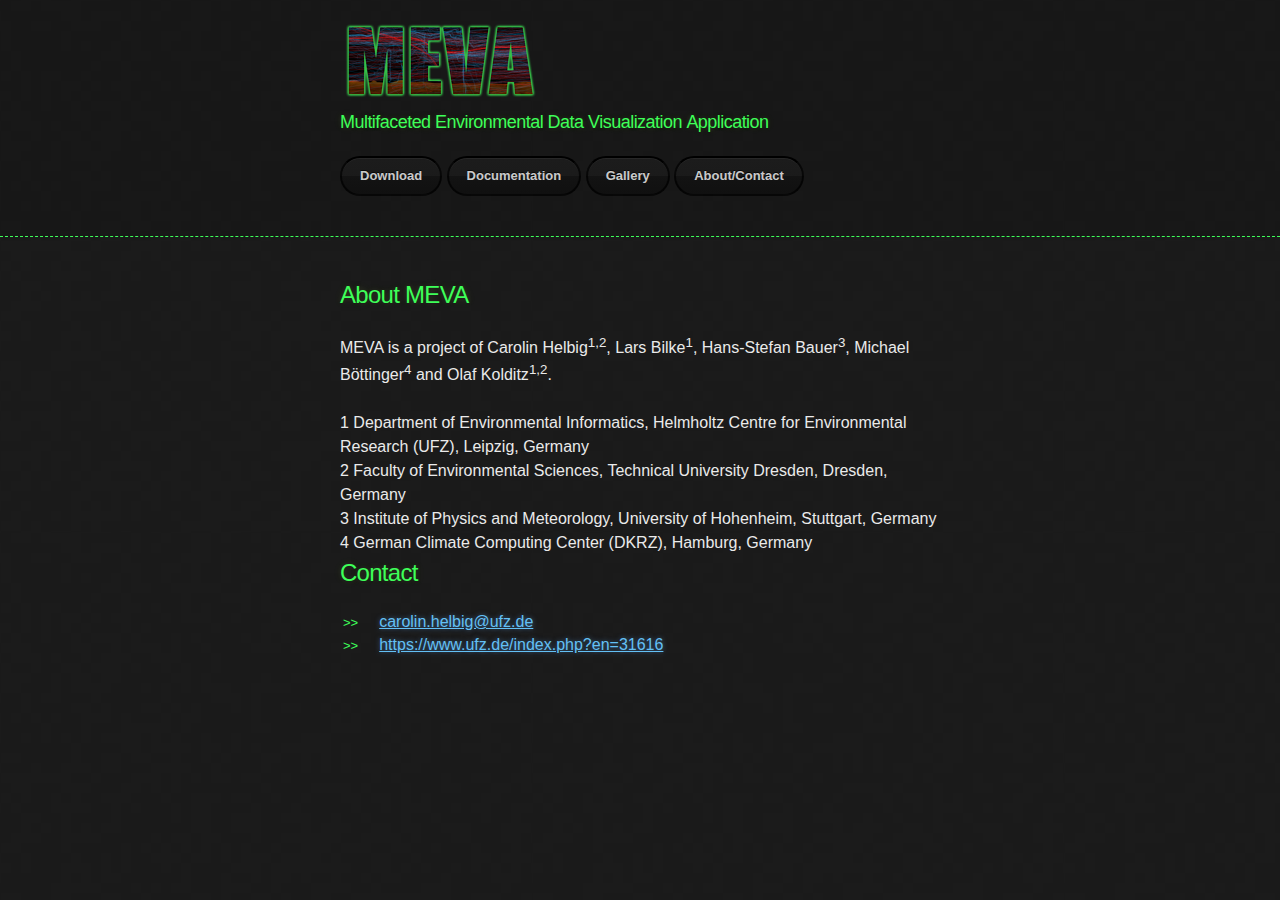
==== contact.html @ 9f1b44eb "Update contact.html" ====
<!DOCTYPE html>
<html>
  <head>
    <meta charset='utf-8'>
    <meta http-equiv="X-UA-Compatible" content="chrome=1">

    <link rel="stylesheet" type="text/css" href="stylesheets/stylesheet.css" media="screen">
    <link rel="stylesheet" type="text/css" href="stylesheets/pygment_trac.css" media="screen">
    <link rel="stylesheet" type="text/css" href="stylesheets/print.css" media="print">

    <title>MEVA by carolinh</title>
  </head>

  <body>

    <header>
      <div class="container">
        <img src="http://carolinh.github.io/unityatmos/images/logo-transp2_o.png" alt="MEVA">
        <h2><b>M</b>ultifaceted <b>E</b>nvironmental Data <b>V</b>isualization <b>A</b>pplication</h2>

        <section id="downloads">
          <a href="http://carolinh.github.io/unityatmos/index.html" class="btn">Download</a>
          <a href="http://carolinh.github.io/unityatmos/documentation.html" class="btn">Documentation</a>
          <a href="http://carolinh.github.io/unityatmos/gallery.html" class="btn">Gallery</a>
          <a href="http://carolinh.github.io/unityatmos/contact.html" class="btn">About/Contact</a>
        </section>
      </div>
    </header>

    <div class="container">
      <section id="main_content">
       
<h2><a id="dokumentation" class="anchor" href="#dokumentation" aria-hidden="true"><span class="octicon octicon-link"></span></a>About MEVA</h2>
MEVA is a project of  Carolin Helbig<sup>1,2</sup>, Lars Bilke<sup>1</sup>, Hans-Stefan Bauer<sup>3</sup>, Michael Böttinger<sup>4</sup> and Olaf Kolditz<sup>1,2</sup>.
<br /><br />
1 Department of Environmental Informatics, Helmholtz Centre for Environmental Research (UFZ), Leipzig, Germany
<br />
2 Faculty of Environmental Sciences, Technical University Dresden, Dresden, Germany
<br />
3 Institute of Physics and Meteorology, University of Hohenheim, Stuttgart, Germany
<br />
4 German Climate Computing Center (DKRZ), Hamburg, Germany

<h2><a id="contact" class="anchor" href="#contact" aria-hidden="true"><span class="octicon octicon-link"></span></a>Contact</h2>
<ul>
<li><a href="mailto:carolin.helbig@ufz.de">carolin.helbig@ufz.de</a></li>
<li><a href="https://www.ufz.de/index.php?en=31616">https://www.ufz.de/index.php?en=31616</a></li>
</ul>

      </section>
    </div>


    
  </body>
</html>
---- stylesheets/stylesheet.css ----
body {
  margin: 0;
  padding: 0;
  background: #151515 url("../images/bkg.png") 0 0;
  color: #eaeaea;
  font: 16px;
  line-height: 1.5;
  font-family: Arial;
}

/* General & 'Reset' Stuff */

.container {
  width: 90%;
  max-width: 600px;
  margin: 0 auto;
}

section {
  display: block;
  margin: 0 0 20px 0;
}

h1, h2, h3, h4, h5, h6 {
  margin: 0 0 20px;
}

li {
  line-height: 1.4 ;
}

/* Header, <header>
   header   - container
   h1       - project name
   h2       - project description
*/

header {
  background: rgba(0, 0, 0, 0.1);
  width: 100%;
  border-bottom: 1px dashed #3eff59;
  padding: 20px 0;
  margin: 0 0 40px 0;
}

header h1 {
  font-size: 40px;
  line-height: 1.5;
  margin: 0 0 0 0px;
  font-weight: bold;
  font-family: Arial;
  color: #3eff59;
  text-shadow: 0 1px 1px rgba(0, 0, 0, 0.1),
               0 0 5px rgba(181, 232, 83, 0.1),
               0 0 10px rgba(181, 232, 83, 0.1);
  letter-spacing: -1px;
  -webkit-font-smoothing: antialiased;
}


header h2 {
  font-size: 18px;
  font-weight: 300;
  color: #3eff59;
}

#downloads .btn {
  display: inline-block;
  text-align: center;
  margin: 0;
}

/* Main Content
*/

#main_content {
  width: 100%;
  -webkit-font-smoothing: antialiased;
}
section img {
  max-width: 100%
}

h1, h2, h3, h4, h5, h6 {
  font-weight: normal;
  font-family: Arial;
  color: #3eff59;
  letter-spacing: -0.03em;
  text-shadow: 0 1px 1px rgba(0, 0, 0, 0.1),
               0 0 5px rgba(181, 232, 83, 0.1),
               0 0 10px rgba(181, 232, 83, 0.1);
}

#main_content h1 {
  font-size: 30px;
}

#main_content h2 {
  font-size: 24px;
}

#main_content h3 {
  font-size: 18px;
}

#main_content h4 {
  font-size: 14px;
}

#main_content h5 {
  font-size: 12px;
  text-transform: uppercase;
  margin: 0 0 5px 0;
}

#main_content h6 {
  font-size: 12px;
  text-transform: uppercase;
  color: #999;
  margin: 0 0 5px 0;
}

dt {
  font-style: italic;
  font-weight: bold;
}

ul li {
  list-style: none;
}

ul li:before {
  content: ">>";
  font-family: Arial;
  font-size: 13px;
  color: #3eff59;
  margin-left: -37px;
  margin-right: 21px;
  line-height: 16px;
}

blockquote {
  color: #aaa;
  padding-left: 10px;
  border-left: 1px dotted #666;
}

pre {
  background: rgba(0, 0, 0, 0.9);
  border: 1px solid rgba(255, 255, 255, 0.15);
  padding: 10px;
  font-size: 14px;
  color: #3eff59;
  border-radius: 2px;
  -moz-border-radius: 2px;
  -webkit-border-radius: 2px;
  text-wrap: normal;
  overflow: auto;
  overflow-y: hidden;
}

table {
  width: 100%;
  margin: 0 0 20px 0;
}

th {
  text-align: left;
  border-bottom: 1px dashed #3eff59;
  padding: 5px 10px;
}

td {
  padding: 5px 10px;
}

hr {
  height: 0;
  border: 0;
  border-bottom: 1px dashed #3eff59;
  color: #b5e853;
}

.figure-label {
  padding-top: 0px;
  margin-top: 0px;
  font-size: 15px;
  color: #777;
}

/* Buttons
*/

.btn {
  display: inline-block;
  background: -webkit-linear-gradient(top, rgba(40, 40, 40, 0.3), rgba(35, 35, 35, 0.3) 50%, rgba(10, 10, 10, 0.3) 50%, rgba(0, 0, 0, 0.3));
  padding: 8px 18px;
  border-radius: 50px;
  border: 2px solid rgba(0, 0, 0, 0.7);
  border-bottom: 2px solid rgba(0, 0, 0, 0.7);
  border-top: 2px solid rgba(0, 0, 0, 1);
  color: rgba(255, 255, 255, 0.8);
  font-family: Helvetica, Arial, sans-serif;
  font-weight: bold;
  font-size: 13px;
  text-decoration: none;
  text-shadow: 0 -1px 0 rgba(0, 0, 0, 0.75);
  box-shadow: inset 0 1px 0 rgba(255, 255, 255, 0.05);
}

.btn:hover {
  background: -webkit-linear-gradient(top, rgba(40, 40, 40, 0.6), rgba(35, 35, 35, 0.6) 50%, rgba(10, 10, 10, 0.8) 50%, rgba(0, 0, 0, 0.8));
}

.btn .icon {
  display: inline-block;
  width: 16px;
  height: 16px;
  margin: 1px 8px 0 0;
  float: left;
}

.btn-github .icon {
  opacity: 0.6;
  background: url("../images/blacktocat.png") 0 0 no-repeat;
}

/* Links
   a, a:hover, a:visited
*/

a {
  color: #63c0f5;
  text-shadow: 0 0 5px rgba(104, 182, 255, 0.5);
}

/* Clearfix */

.cf:before, .cf:after {
  content:"";
  display:table;
}

.cf:after {
  clear:both;
}

.cf {
  zoom:1;
}
---- stylesheets/pygment_trac.css ----
.highlight .c { color: #999988; font-style: italic } /* Comment */
.highlight .err { color: #a61717; background-color: #e3d2d2 } /* Error */
.highlight .k { font-weight: bold } /* Keyword */
.highlight .o { font-weight: bold } /* Operator */
.highlight .cm { color: #999988; font-style: italic } /* Comment.Multiline */
.highlight .cp { color: #999999; font-weight: bold } /* Comment.Preproc */
.highlight .c1 { color: #999988; font-style: italic } /* Comment.Single */
.highlight .cs { color: #999999; font-weight: bold; font-style: italic } /* Comment.Special */
.highlight .gd { color: #000000; background-color: #ffdddd } /* Generic.Deleted */
.highlight .gd .x { color: #000000; background-color: #ffaaaa } /* Generic.Deleted.Specific */
.highlight .ge { font-style: italic } /* Generic.Emph */
.highlight .gr { color: #aa0000 } /* Generic.Error */
.highlight .gh { color: #999999 } /* Generic.Heading */
.highlight .gi { color: #000000; background-color: #ddffdd } /* Generic.Inserted */
.highlight .gi .x { color: #000000; background-color: #aaffaa } /* Generic.Inserted.Specific */
.highlight .go { color: #888888 } /* Generic.Output */
.highlight .gp { color: #555555 } /* Generic.Prompt */
.highlight .gs { font-weight: bold } /* Generic.Strong */
.highlight .gu { color: #800080; font-weight: bold; } /* Generic.Subheading */
.highlight .gt { color: #aa0000 } /* Generic.Traceback */
.highlight .kc { font-weight: bold } /* Keyword.Constant */
.highlight .kd { font-weight: bold } /* Keyword.Declaration */
.highlight .kn { font-weight: bold } /* Keyword.Namespace */
.highlight .kp { font-weight: bold } /* Keyword.Pseudo */
.highlight .kr { font-weight: bold } /* Keyword.Reserved */
.highlight .kt { color: #445588; font-weight: bold } /* Keyword.Type */
.highlight .m { color: #009999 } /* Literal.Number */
.highlight .s { color: #d14 } /* Literal.String */
.highlight .na { color: #008080 } /* Name.Attribute */
.highlight .nb { color: #0086B3 } /* Name.Builtin */
.highlight .nc { color: #445588; font-weight: bold } /* Name.Class */
.highlight .no { color: #008080 } /* Name.Constant */
.highlight .ni { color: #800080 } /* Name.Entity */
.highlight .ne { color: #990000; font-weight: bold } /* Name.Exception */
.highlight .nf { color: #990000; font-weight: bold } /* Name.Function */
.highlight .nn { color: #555555 } /* Name.Namespace */
.highlight .nt { color: #CBDFFF } /* Name.Tag */
.highlight .nv { color: #008080 } /* Name.Variable */
.highlight .ow { font-weight: bold } /* Operator.Word */
.highlight .w { color: #bbbbbb } /* Text.Whitespace */
.highlight .mf { color: #009999 } /* Literal.Number.Float */
.highlight .mh { color: #009999 } /* Literal.Number.Hex */
.highlight .mi { color: #009999 } /* Literal.Number.Integer */
.highlight .mo { color: #009999 } /* Literal.Number.Oct */
.highlight .sb { color: #d14 } /* Literal.String.Backtick */
.highlight .sc { color: #d14 } /* Literal.String.Char */
.highlight .sd { color: #d14 } /* Literal.String.Doc */
.highlight .s2 { color: #d14 } /* Literal.String.Double */
.highlight .se { color: #d14 } /* Literal.String.Escape */
.highlight .sh { color: #d14 } /* Literal.String.Heredoc */
.highlight .si { color: #d14 } /* Literal.String.Interpol */
.highlight .sx { color: #d14 } /* Literal.String.Other */
.highlight .sr { color: #009926 } /* Literal.String.Regex */
.highlight .s1 { color: #d14 } /* Literal.String.Single */
.highlight .ss { color: #990073 } /* Literal.String.Symbol */
.highlight .bp { color: #999999 } /* Name.Builtin.Pseudo */
.highlight .vc { color: #008080 } /* Name.Variable.Class */
.highlight .vg { color: #008080 } /* Name.Variable.Global */
.highlight .vi { color: #008080 } /* Name.Variable.Instance */
.highlight .il { color: #009999 } /* Literal.Number.Integer.Long */

.type-csharp .highlight .k { color: #0000FF }
.type-csharp .highlight .kt { color: #0000FF }
.type-csharp .highlight .nf { color: #000000; font-weight: normal }
.type-csharp .highlight .nc { color: #2B91AF }
.type-csharp .highlight .nn { color: #000000 }
.type-csharp .highlight .s { color: #A31515 }
.type-csharp .highlight .sc { color: #A31515 }
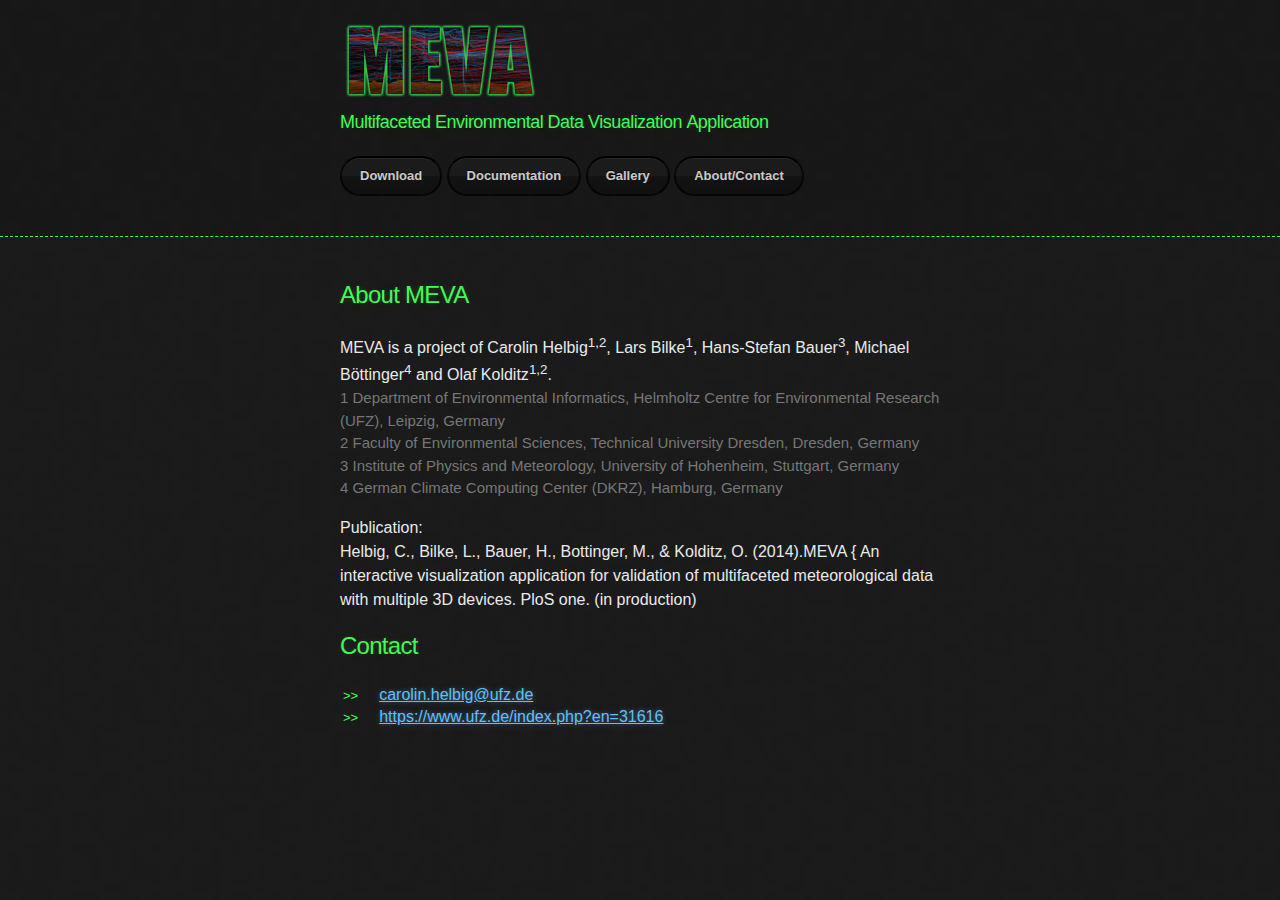
==== commit df9ac544: "Update contact.html" ====
--- a/contact.html
+++ b/contact.html
@@ -32,7 +32,7 @@
        
 <h2><a id="dokumentation" class="anchor" href="#dokumentation" aria-hidden="true"><span class="octicon octicon-link"></span></a>About MEVA</h2>
 MEVA is a project of  Carolin Helbig<sup>1,2</sup>, Lars Bilke<sup>1</sup>, Hans-Stefan Bauer<sup>3</sup>, Michael Böttinger<sup>4</sup> and Olaf Kolditz<sup>1,2</sup>.
-<br /><br />
+<p class="figure-label">
 1 Department of Environmental Informatics, Helmholtz Centre for Environmental Research (UFZ), Leipzig, Germany
 <br />
 2 Faculty of Environmental Sciences, Technical University Dresden, Dresden, Germany
@@ -40,6 +40,12 @@
 3 Institute of Physics and Meteorology, University of Hohenheim, Stuttgart, Germany
 <br />
 4 German Climate Computing Center (DKRZ), Hamburg, Germany
+</p>
+<p>
+  Publication:<br />
+  Helbig, C., Bilke, L., Bauer, H., Bottinger, M., & Kolditz, O. (2014).MEVA { An interactive visualization application for validation of multifaceted
+  meteorological data with multiple 3D devices. PloS one. (in production)
+</p>
 
 <h2><a id="contact" class="anchor" href="#contact" aria-hidden="true"><span class="octicon octicon-link"></span></a>Contact</h2>
 <ul>
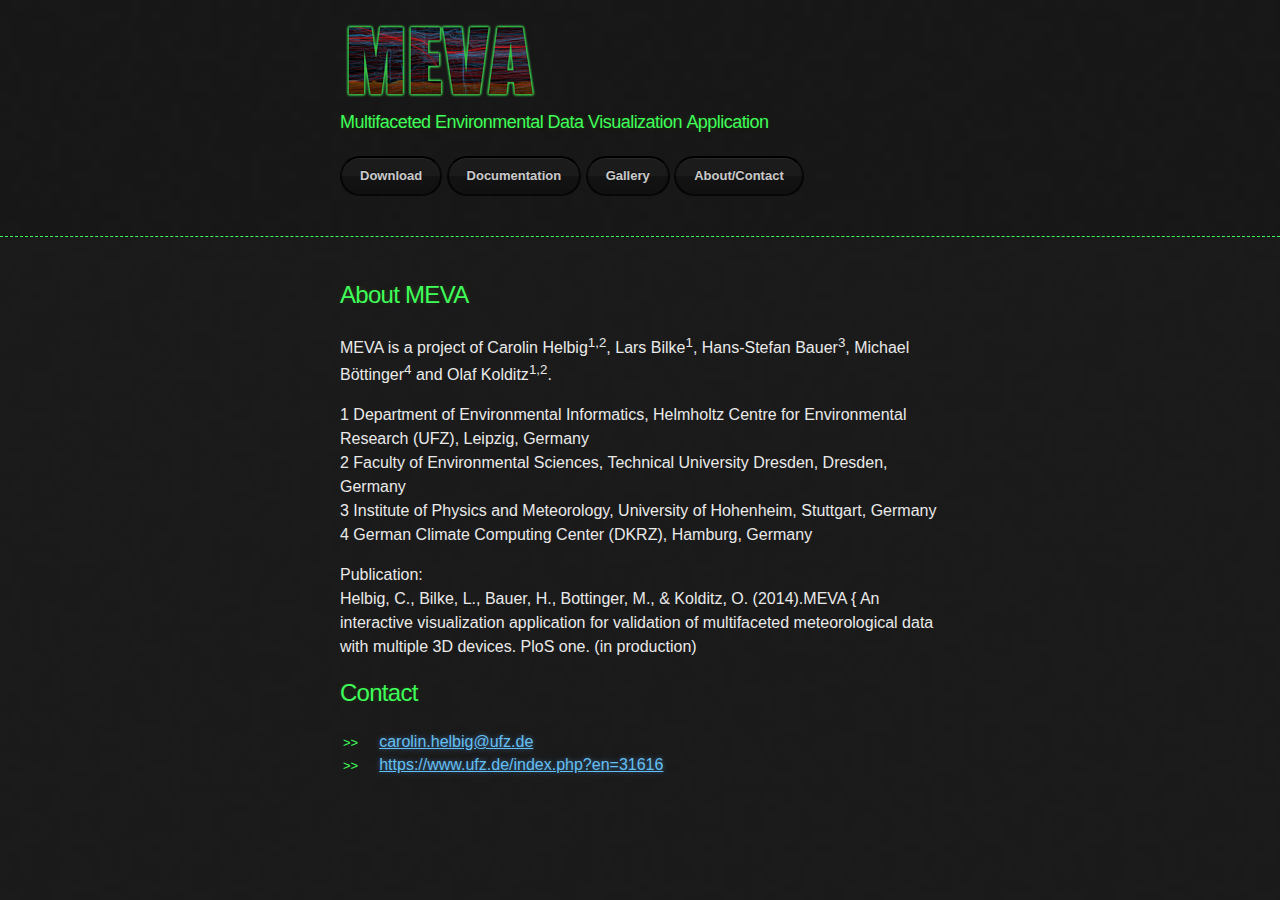
==== commit 0c66e9ac: "Update contact.html" ====
--- a/contact.html
+++ b/contact.html
@@ -32,7 +32,7 @@
        
 <h2><a id="dokumentation" class="anchor" href="#dokumentation" aria-hidden="true"><span class="octicon octicon-link"></span></a>About MEVA</h2>
 MEVA is a project of  Carolin Helbig<sup>1,2</sup>, Lars Bilke<sup>1</sup>, Hans-Stefan Bauer<sup>3</sup>, Michael Böttinger<sup>4</sup> and Olaf Kolditz<sup>1,2</sup>.
-<p class="figure-label">
+<p class="affiliation">
 1 Department of Environmental Informatics, Helmholtz Centre for Environmental Research (UFZ), Leipzig, Germany
 <br />
 2 Faculty of Environmental Sciences, Technical University Dresden, Dresden, Germany
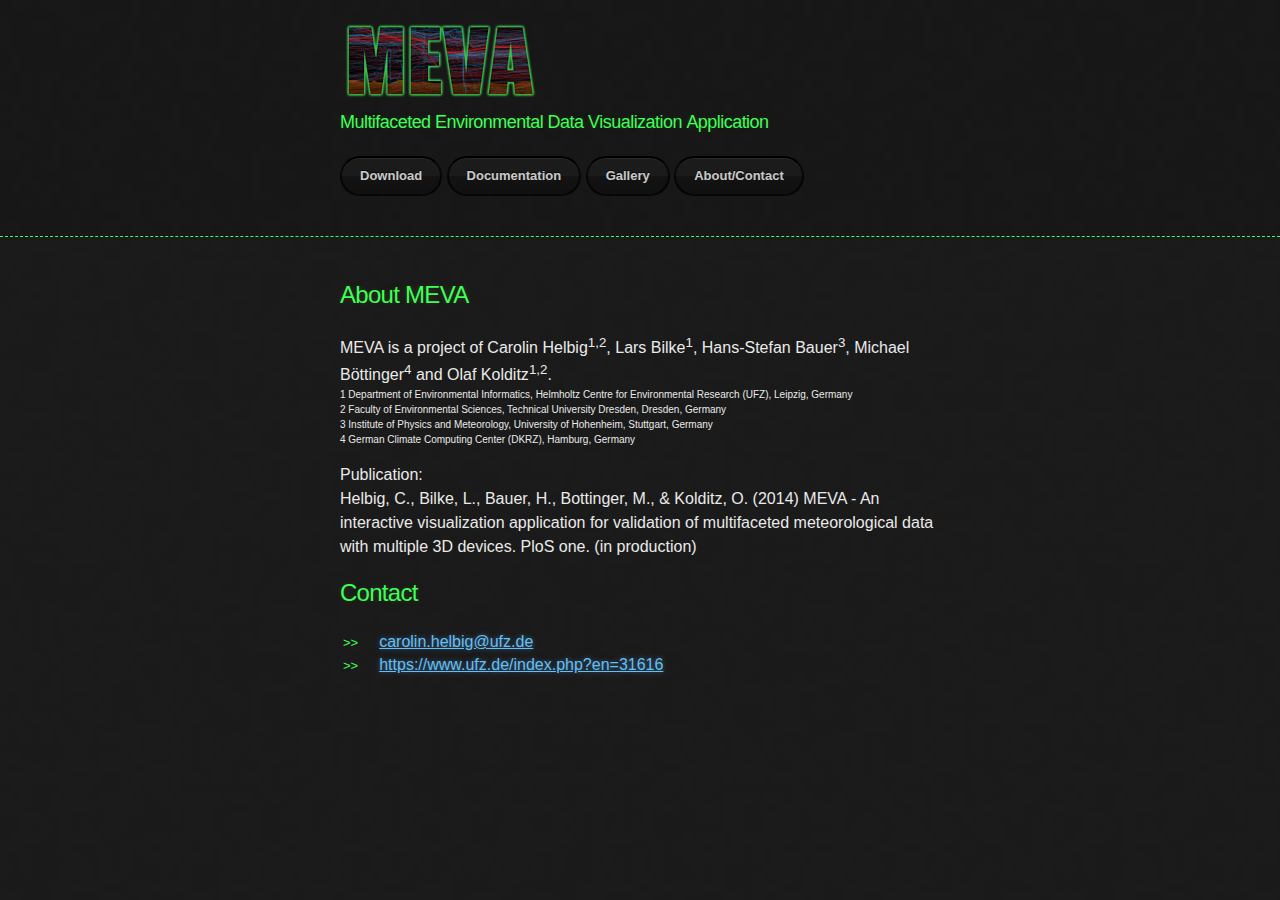
==== commit 405ffdbc: "Update contact.html" ====
--- a/contact.html
+++ b/contact.html
@@ -43,7 +43,7 @@
 </p>
 <p>
   Publication:<br />
-  Helbig, C., Bilke, L., Bauer, H., Bottinger, M., & Kolditz, O. (2014).MEVA { An interactive visualization application for validation of multifaceted
+  Helbig, C., Bilke, L., Bauer, H., Bottinger, M., & Kolditz, O. (2014) MEVA - An interactive visualization application for validation of multifaceted
   meteorological data with multiple 3D devices. PloS one. (in production)
 </p>
 
--- a/stylesheets/stylesheet.css
+++ b/stylesheets/stylesheet.css
@@ -186,6 +186,12 @@
   margin-top: 0px;
   font-size: 15px;
   color: #777;
+}
+
+.affiliation{
+  padding-top: 0px;
+  margin-top: 0px;
+  font-size: 10px;
 }
 
 /* Buttons
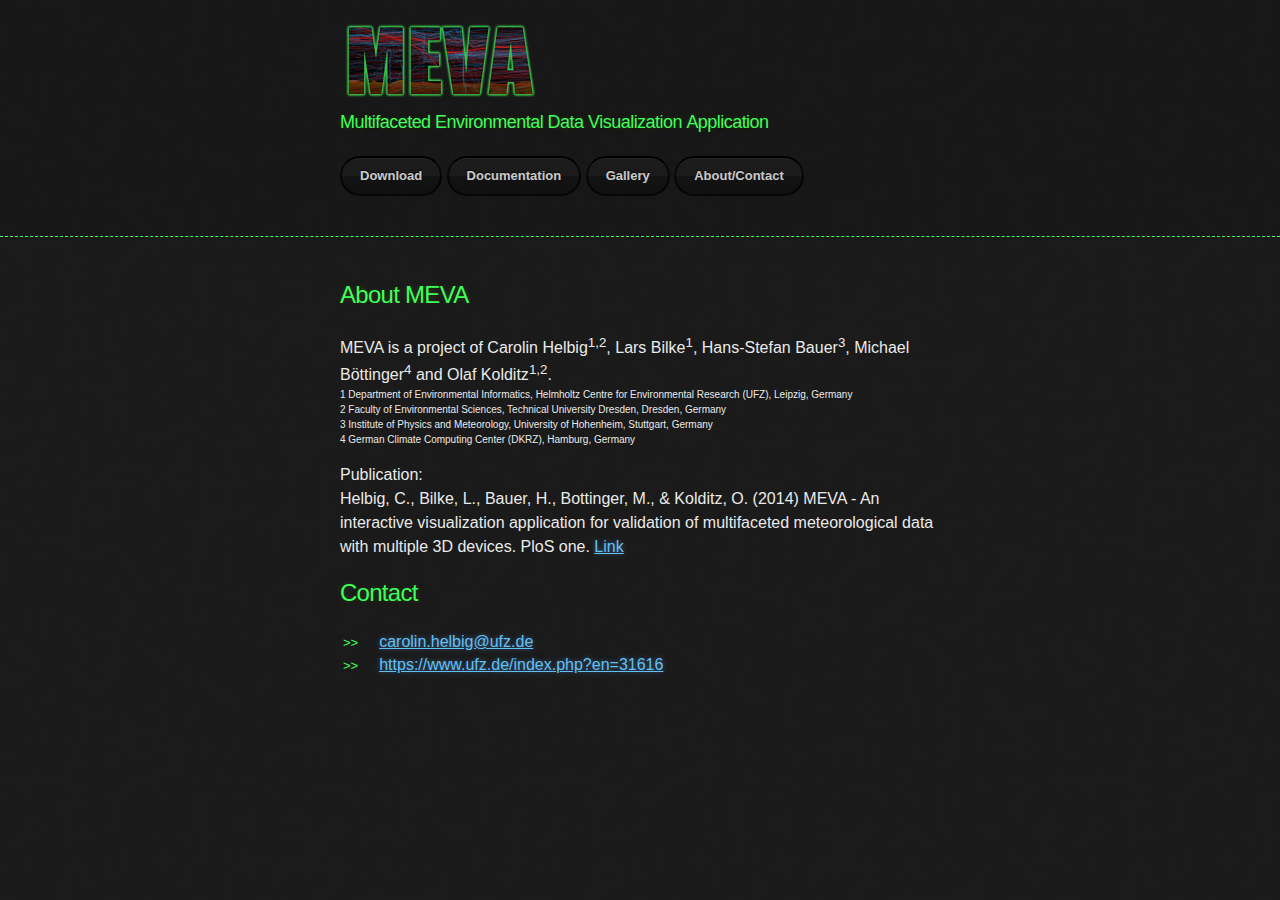
==== commit 3fb6a30c: "Update contact.html" ====
--- a/contact.html
+++ b/contact.html
@@ -15,11 +15,13 @@
 
     <header>
       <div class="container">
-        <img src="http://carolinh.github.io/unityatmos/images/logo-transp2_o.png" alt="MEVA">
+        <a href="http://carolinh.github.io/unityatmos/index.html">
+          <img src="http://carolinh.github.io/unityatmos/images/logo-transp2_o.png" alt="MEVA">
+        </a>
         <h2><b>M</b>ultifaceted <b>E</b>nvironmental Data <b>V</b>isualization <b>A</b>pplication</h2>
 
         <section id="downloads">
-          <a href="http://carolinh.github.io/unityatmos/index.html" class="btn">Download</a>
+          <a href="http://carolinh.github.io/unityatmos/download.html" class="btn">Download</a>
           <a href="http://carolinh.github.io/unityatmos/documentation.html" class="btn">Documentation</a>
           <a href="http://carolinh.github.io/unityatmos/gallery.html" class="btn">Gallery</a>
           <a href="http://carolinh.github.io/unityatmos/contact.html" class="btn">About/Contact</a>
@@ -44,7 +46,7 @@
 <p>
   Publication:<br />
   Helbig, C., Bilke, L., Bauer, H., Bottinger, M., & Kolditz, O. (2014) MEVA - An interactive visualization application for validation of multifaceted
-  meteorological data with multiple 3D devices. PloS one. (in production)
+  meteorological data with multiple 3D devices. PloS one. <a href="http://journals.plos.org/plosone/article?id=10.1371/journal.pone.0123811" target="_blank">Link</a>
 </p>
 
 <h2><a id="contact" class="anchor" href="#contact" aria-hidden="true"><span class="octicon octicon-link"></span></a>Contact</h2>
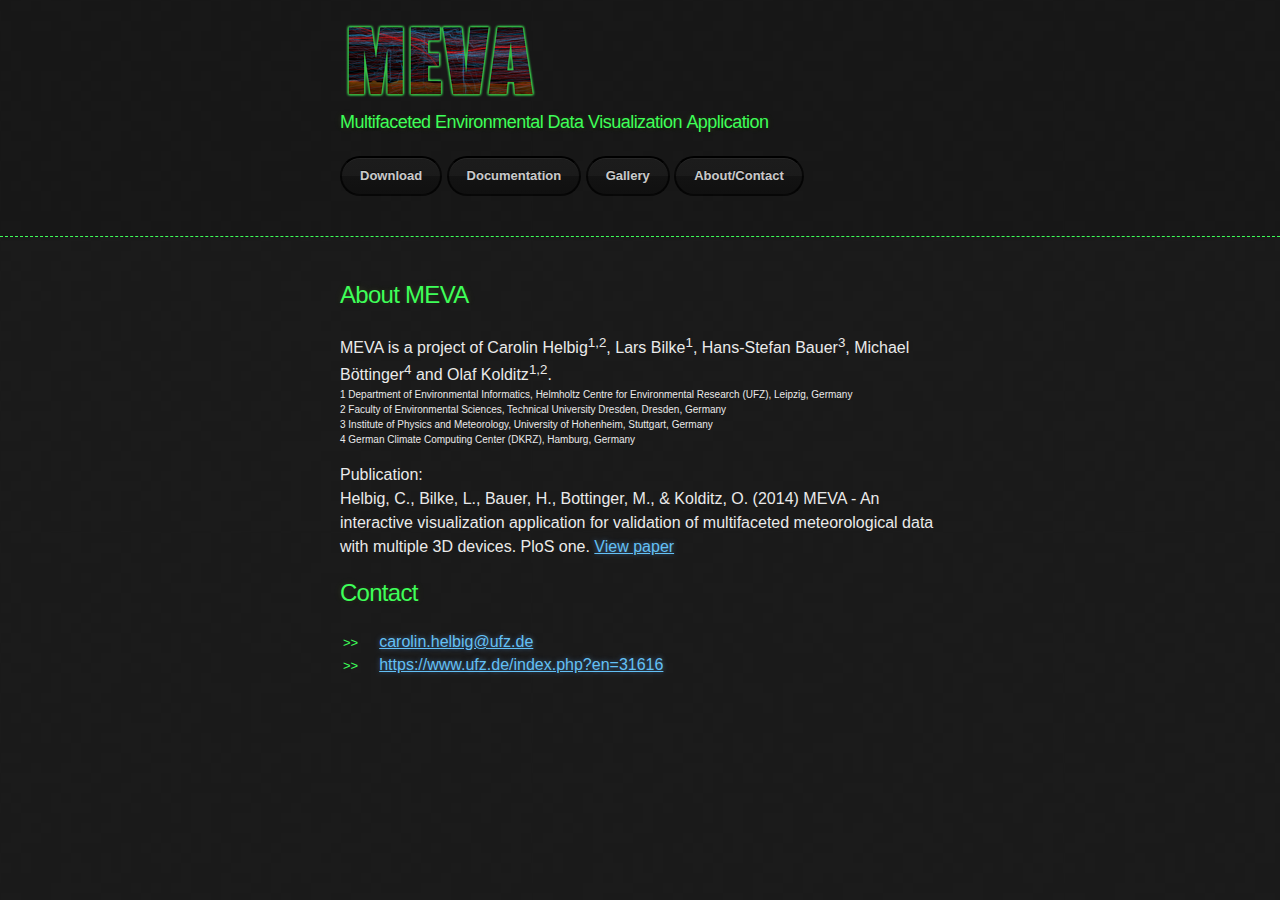
==== commit 02eb2707: "Update contact.html" ====
--- a/contact.html
+++ b/contact.html
@@ -46,7 +46,7 @@
 <p>
   Publication:<br />
   Helbig, C., Bilke, L., Bauer, H., Bottinger, M., & Kolditz, O. (2014) MEVA - An interactive visualization application for validation of multifaceted
-  meteorological data with multiple 3D devices. PloS one. <a href="http://journals.plos.org/plosone/article?id=10.1371/journal.pone.0123811" target="_blank">Link</a>
+  meteorological data with multiple 3D devices. PloS one. <a href="http://journals.plos.org/plosone/article?id=10.1371/journal.pone.0123811" target="_blank">View paper</a>
 </p>
 
 <h2><a id="contact" class="anchor" href="#contact" aria-hidden="true"><span class="octicon octicon-link"></span></a>Contact</h2>
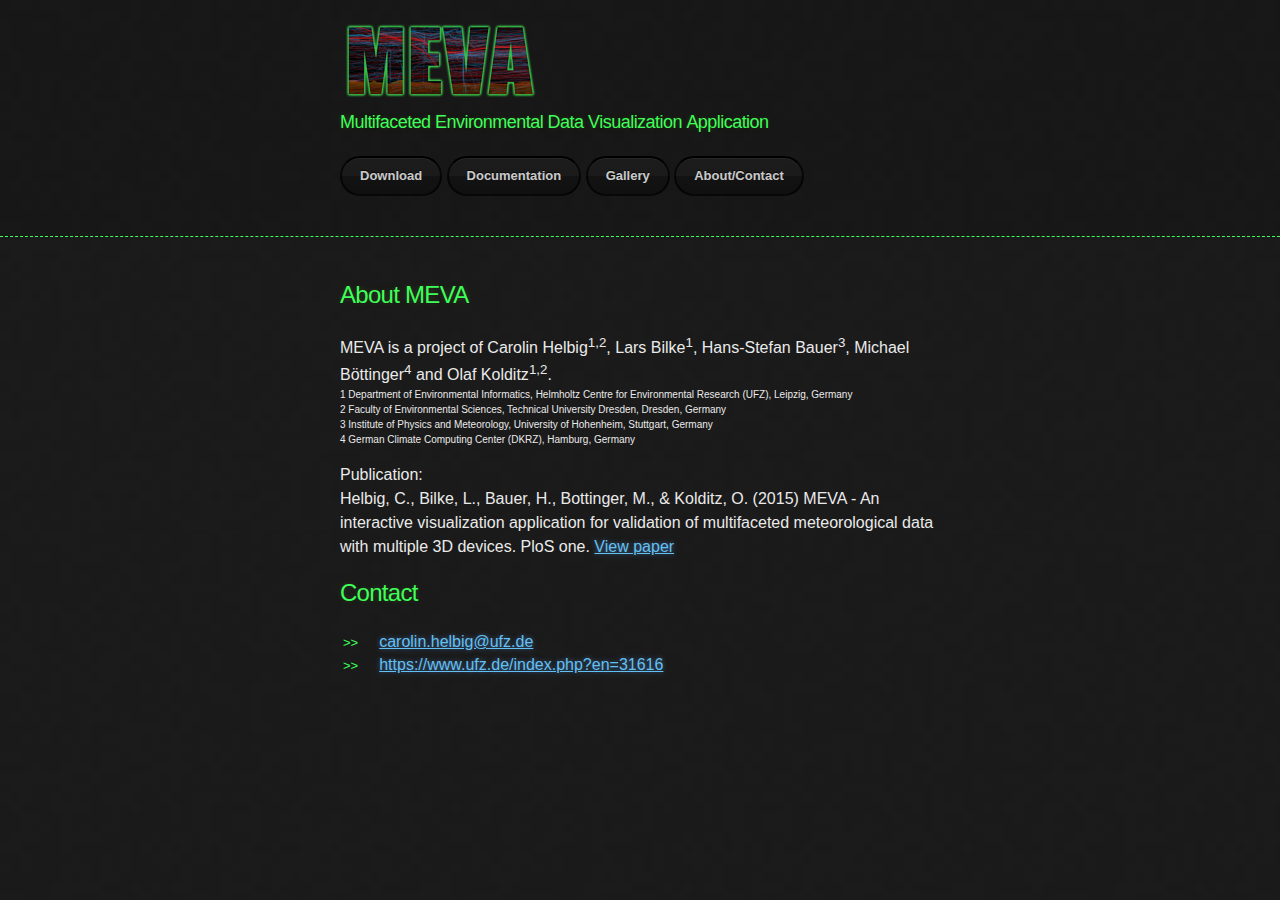
==== commit bec85f23: "Update contact.html" ====
--- a/contact.html
+++ b/contact.html
@@ -45,7 +45,7 @@
 </p>
 <p>
   Publication:<br />
-  Helbig, C., Bilke, L., Bauer, H., Bottinger, M., & Kolditz, O. (2014) MEVA - An interactive visualization application for validation of multifaceted
+  Helbig, C., Bilke, L., Bauer, H., Bottinger, M., & Kolditz, O. (2015) MEVA - An interactive visualization application for validation of multifaceted
   meteorological data with multiple 3D devices. PloS one. <a href="http://journals.plos.org/plosone/article?id=10.1371/journal.pone.0123811" target="_blank">View paper</a>
 </p>
 
